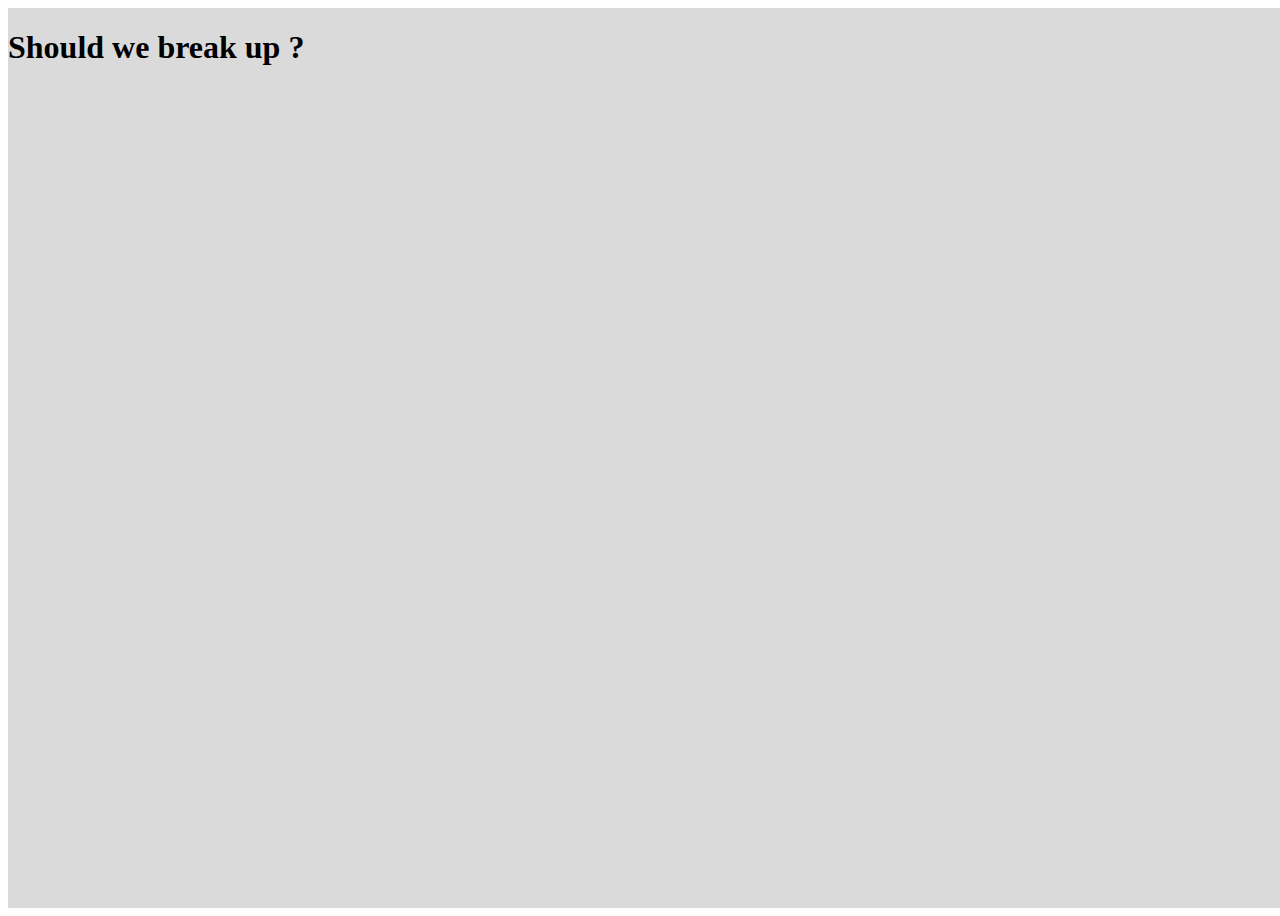
==== index.html @ 4dadf623 "Update index.html" ====
<!DOCTYPE html>
<html lang="en">
<head>
    <meta charset="UTF-8">
    <meta name="viewport" content="width=device-width, initial-scale=1.0">
    <title>Document</title>
    <link rel="stylesheet" href="style.css">
</head>
<body>
   
    <div id="main">
        <div id="text">
            <h1>Should we break up ?</h1>
        </div>
        <div id="options">
            <div id="button1"><a href="#"></a> </div>
            <div id="button2"><a href="#"></a> </div>
        </div>
        
    </div>
    
</body>
</html>
---- style.css ----
body {
    height: 100%;
    width: 100%;
    display: flex;

}

#main {

    display: flex;
    width: 100%;
    height: 100vh;
    position: relative;
    background-color: #dadada;
}

#left {
    position: relative;
    width: 80%;
    height: 100%;

}

#ltop {
    position: relative;
    background-color: white;
    background-image: url(https://i.pinimg.com/564x/20/63/33/206333ce450bfa78ce8bdd6bb4a281b0.jpg);
    width: 100%;
    height: 70%;
    background-size: 600px;
    background-position: left;
    background-repeat: no-repeat;
}

.LTcontent {
    font-family: 'Poppins';
    position: absolute;
    left: 50%;
    top: 40%;
    transform: translate(-50%, -50%);
    font-size: 25px;
}

#LT-BtmIcon {
    display: flex;
    align-items: center;
    justify-content: center;
    font-size: 25px;
    width: 70px;
    height: 60px;
    background-color: rgba(236, 236, 236, 0.829);
    position: absolute;
    bottom: 0;
    right: 0;
}

#left #lbottom {
    /* display: none; */
    width: 100%;
    height: 30vh;
    background-color: #222;
}

#LBcontent {
    font-family: 'Gilroy';
    display: flex;
    padding: 40px 70px;
    justify-content: space-between;

}

#LBcontent #left {
    color: rgb(245, 222, 179);
    width: 45%;


}

#LBcontent #left p {
    opacity: 0.65;
}

#LBcontent #right {
    color: wheat;
    width: 45%;
    height: 50px;
}

.row1 {
    display: flex;
    justify-content: space-between;
    padding: 0 40px 0 0;
}

.relement {
    display: flex;
}

.relement .text h3 {
    margin: 0%;
    font-weight: 400;
}

.relement .text {
    margin-left: 15px;
}

.relement p {
    opacity: 0.65;
    margin-top: 4px;
    font-size: 15px
}

#right {
    position: relative;
    width: 20%;
    height: 100%;
}

#rtop {
    display: flex;
    position: relative;
    width: 100%;
    height: 70%;
    background-color: #e9e9e9;
}

.menu {
    width: 50%;
    display: flex;
    flex-direction: column;
    padding: 50px;
}

#rt-icon {
    top: 5%;
    right: 0px;
    position: absolute;
    padding: 10px;
    display: flex;
    flex-direction: column;
}

#rt-icon i {
    font-size: 25px;
}

#rt-icon .ri-search-line:hover {
    scale: 1.1;
}

#rt-icon .ri-menu-line:hover {
    scale: 1.1;
}


#rtop a {
    position: relative;
    text-decoration: none;
    font-weight: 600;
    color: black;
    letter-spacing: 2px;
    font-family: 'Montserrat';
    margin-bottom: 30px;
    transition: 0.3s;
    font-size: 22px;
}

#rtop a:hover {
    color: rgb(255, 0, 0);
    transform: translateX(11px);
    scale: 1.1;
}

#btmflower {
    position: absolute;
    width: 100px;
    height: 120px;
    left: 0;
    bottom: 0;
    background-image: url(https://images.unsplash.com/photo-1522152182715-35f0a8691e58?q=80&w=1880&auto=format&fit=crop&ixlib=rb-4.0.3&ixid=M3wxMjA3fDB8MHxwaG90by1wYWdlfHx8fGVufDB8fHx8fA%3D%3D);
    background-size: 200px;
    background-position: bottom;
}

#btmflower i {
    display: flex;
    align-items: center;
    justify-content: center;
    width: 40px;
    height: 40px;
    border-radius: 50%;
    font-size: 25px;
    position: absolute;
    top: 50%;
    left: 50%;
    transform: translate(-50%, -50%);
    background-color: #8d8b8b99;
    color: #ffffff;
}

#rbottom {
    width: 100%;
    height: 30%;
    padding: 10px;
    position: relative;
}

#RB-content {
    font-family: 'gilroy';
    position: relative;
    width: 100%;
    height: 100%;
    background-image: url(https://images.unsplash.com/photo-1702180531195-19ee66001b97?q=80&w=2070&auto=format&fit=crop&ixlib=rb-4.0.3&ixid=M3wxMjA3fDB8MHxwaG90by1wYWdlfHx8fGVufDB8fHx8fA%3D%3D);
    background-size: cover;
    background-position: center;
    background-color: wheat;
    
}

.section{
    border-radius: 7px;
    display: flex;
    flex-direction: column;
    margin: 15px;
    bottom: 0%;
    position: absolute;
    width: 90%;
    background-color: white;

}
.section h3{
    font-size: 15px;
    font-weight: 500;
    margin :0;
    width: 14%;
}
#next-icon{
    padding: 10px;
    display: flex;
}
.section i{
    font-size: 15px;
}
.section h2{
    padding: 0 0 20px 0;
    margin: 0 20px;
}
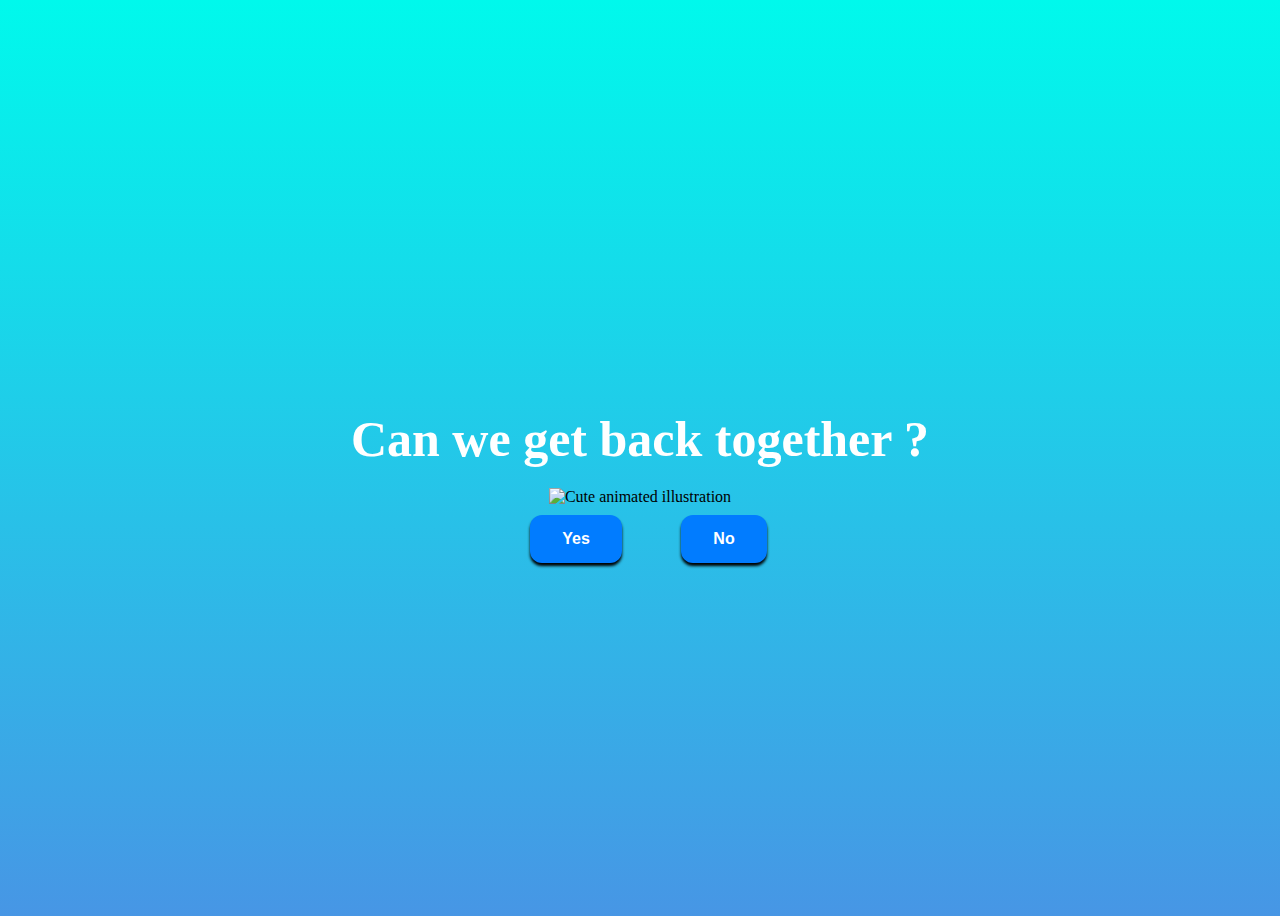
==== commit fb061340: "Update index.html" ====
--- a/index.html
+++ b/index.html
@@ -1,23 +1,51 @@
 <!DOCTYPE html>
 <html lang="en">
-<head>
-    <meta charset="UTF-8">
-    <meta name="viewport" content="width=device-width, initial-scale=1.0">
-    <title>Document</title>
-    <link rel="stylesheet" href="style.css">
-</head>
-<body>
-   
-    <div id="main">
-        <div id="text">
-            <h1>Should we break up ?</h1>
-        </div>
-        <div id="options">
-            <div id="button1"><a href="#"></a> </div>
-            <div id="button2"><a href="#"></a> </div>
-        </div>
-        
+  <head>
+    <link rel="stylesheet" href="style.css" />
+  </head>
+  <body>
+    <div class="container">
+      <div>
+        <h1 class="header_text">Can we get back together ?</h1>
+      </div>
+      
+    
+      <div class="gif_container">
+        <img
+          src="https://i.postimg.cc/pdNqPxx1/milk-and-mocha-cute.gif"
+          alt="Cute animated illustration"
+        />
+      </div>
+      <div class="buttons">
+        <button class="btn" id="yesButton" onclick="nextPage()">Yes</button>
+        <button
+          class="btn"
+          id="noButton"
+          onmouseover="moveButton()"
+          onclick="moveButton()"
+        >
+          No
+        </button>
+
+        <script>
+          function nextPage() {
+            window.location.href = "yes.html";
+          }
+
+          function moveButton() {
+            var x =
+              Math.random() *
+              (window.innerWidth -
+                document.getElementById("noButton").offsetWidth);
+            var y =
+              Math.random() *
+              (window.innerHeight -
+                document.getElementById("noButton").offsetHeight);
+            document.getElementById("noButton").style.left = `${x}px`;
+            document.getElementById("noButton").style.top = `${y}px`;
+          }
+        </script>
+      </div>
     </div>
-    
-</body>
+  </body>
 </html>
--- a/style.css
+++ b/style.css
@@ -1,248 +1,89 @@
 body {
-    height: 100%;
-    width: 100%;
-    display: flex;
+  display: flex;
+  justify-content: center;
+  align-items: center;
+  height: 100vh;
+  font-family: gilroy;
 
+  background: linear-gradient(rgb(0, 249, 236), rgb(71, 150, 229));
 }
 
-#main {
-
-    display: flex;
-    width: 100%;
-    height: 100vh;
-    position: relative;
-    background-color: #dadada;
+#noButton {
+  position: absolute;
+  margin-left: 150px;
+  transition: 0.5s;
+  margin-top: 30px;
 }
 
-#left {
-    position: relative;
-    width: 80%;
-    height: 100%;
-
+#yesButton {
+  position: absolute;
+  margin-right: 150px;
+  margin-top: 30px;
 }
 
-#ltop {
-    position: relative;
-    background-color: white;
-    background-image: url(https://i.pinimg.com/564x/20/63/33/206333ce450bfa78ce8bdd6bb4a281b0.jpg);
-    width: 100%;
-    height: 70%;
-    background-size: 600px;
-    background-position: left;
-    background-repeat: no-repeat;
+.header_text {
+  /* font-family: "Nunito"; */
+  font-size: 50px;
+  font-weight: bold;
+
+  text-align: center;
+  margin-top: 20px;
+  margin-bottom: 20px;
+  color: #ffffff;
 }
 
-.LTcontent {
-    font-family: 'Poppins';
-    position: absolute;
-    left: 50%;
-    top: 40%;
-    transform: translate(-50%, -50%);
-    font-size: 25px;
+.text {
+  /* font-family: "Nunito"; */
+  font-size: 25px;
+  font-weight: bold;
+  color: white;
+  text-align: center;
+  margin-top: 20px;
+  margin-bottom: 0px;
 }
 
-#LT-BtmIcon {
-    display: flex;
-    align-items: center;
-    justify-content: center;
-    font-size: 25px;
-    width: 70px;
-    height: 60px;
-    background-color: rgba(236, 236, 236, 0.829);
-    position: absolute;
-    bottom: 0;
-    right: 0;
+.buttons {
+  display: flex;
+  flex-direction: row;
+  justify-content: center;
+  align-items: center;
+  margin-top: 20px;
+  margin-left: 20px;
 }
 
-#left #lbottom {
-    /* display: none; */
-    width: 100%;
-    height: 30vh;
-    background-color: #222;
+.btn {
+  background-color: #017cff;
+  color: white;
+  font-weight: 600;
+  padding: 15px 32px;
+  text-align: center;
+  display: inline-block;
+  font-size: 16px;
+  margin: 4px 2px;
+  cursor: pointer;
+  border: none;
+  border-radius: 12px;
+  transition: background-color 0.3s ease;
+  box-shadow: 0 3px 3px black;
 }
 
-#LBcontent {
-    font-family: 'Gilroy';
-    display: flex;
-    padding: 40px 70px;
-    justify-content: space-between;
-
+.btn:hover {
+  background-color: #ffffff;
+  color: #017cff;
 }
 
-#LBcontent #left {
-    color: rgb(245, 222, 179);
-    width: 45%;
-
-
+.gif_container {
+  display: flex;
+  justify-content: center;
+  align-items: center;
 }
-
-#LBcontent #left p {
-    opacity: 0.65;
+p {
+  color: white;
+  margin-left: 50%;
 }
-
-#LBcontent #right {
-    color: wheat;
-    width: 45%;
-    height: 50px;
+p a {
+  color: rgb(255, 255, 255);
+  font-size: 20px;
+  font-weight: 600;
+  opacity: 0.25;
 }
-
-.row1 {
-    display: flex;
-    justify-content: space-between;
-    padding: 0 40px 0 0;
-}
-
-.relement {
-    display: flex;
-}
-
-.relement .text h3 {
-    margin: 0%;
-    font-weight: 400;
-}
-
-.relement .text {
-    margin-left: 15px;
-}
-
-.relement p {
-    opacity: 0.65;
-    margin-top: 4px;
-    font-size: 15px
-}
-
-#right {
-    position: relative;
-    width: 20%;
-    height: 100%;
-}
-
-#rtop {
-    display: flex;
-    position: relative;
-    width: 100%;
-    height: 70%;
-    background-color: #e9e9e9;
-}
-
-.menu {
-    width: 50%;
-    display: flex;
-    flex-direction: column;
-    padding: 50px;
-}
-
-#rt-icon {
-    top: 5%;
-    right: 0px;
-    position: absolute;
-    padding: 10px;
-    display: flex;
-    flex-direction: column;
-}
-
-#rt-icon i {
-    font-size: 25px;
-}
-
-#rt-icon .ri-search-line:hover {
-    scale: 1.1;
-}
-
-#rt-icon .ri-menu-line:hover {
-    scale: 1.1;
-}
-
-
-#rtop a {
-    position: relative;
-    text-decoration: none;
-    font-weight: 600;
-    color: black;
-    letter-spacing: 2px;
-    font-family: 'Montserrat';
-    margin-bottom: 30px;
-    transition: 0.3s;
-    font-size: 22px;
-}
-
-#rtop a:hover {
-    color: rgb(255, 0, 0);
-    transform: translateX(11px);
-    scale: 1.1;
-}
-
-#btmflower {
-    position: absolute;
-    width: 100px;
-    height: 120px;
-    left: 0;
-    bottom: 0;
-    background-image: url(https://images.unsplash.com/photo-1522152182715-35f0a8691e58?q=80&w=1880&auto=format&fit=crop&ixlib=rb-4.0.3&ixid=M3wxMjA3fDB8MHxwaG90by1wYWdlfHx8fGVufDB8fHx8fA%3D%3D);
-    background-size: 200px;
-    background-position: bottom;
-}
-
-#btmflower i {
-    display: flex;
-    align-items: center;
-    justify-content: center;
-    width: 40px;
-    height: 40px;
-    border-radius: 50%;
-    font-size: 25px;
-    position: absolute;
-    top: 50%;
-    left: 50%;
-    transform: translate(-50%, -50%);
-    background-color: #8d8b8b99;
-    color: #ffffff;
-}
-
-#rbottom {
-    width: 100%;
-    height: 30%;
-    padding: 10px;
-    position: relative;
-}
-
-#RB-content {
-    font-family: 'gilroy';
-    position: relative;
-    width: 100%;
-    height: 100%;
-    background-image: url(https://images.unsplash.com/photo-1702180531195-19ee66001b97?q=80&w=2070&auto=format&fit=crop&ixlib=rb-4.0.3&ixid=M3wxMjA3fDB8MHxwaG90by1wYWdlfHx8fGVufDB8fHx8fA%3D%3D);
-    background-size: cover;
-    background-position: center;
-    background-color: wheat;
-    
-}
-
-.section{
-    border-radius: 7px;
-    display: flex;
-    flex-direction: column;
-    margin: 15px;
-    bottom: 0%;
-    position: absolute;
-    width: 90%;
-    background-color: white;
-
-}
-.section h3{
-    font-size: 15px;
-    font-weight: 500;
-    margin :0;
-    width: 14%;
-}
-#next-icon{
-    padding: 10px;
-    display: flex;
-}
-.section i{
-    font-size: 15px;
-}
-.section h2{
-    padding: 0 0 20px 0;
-    margin: 0 20px;
-}
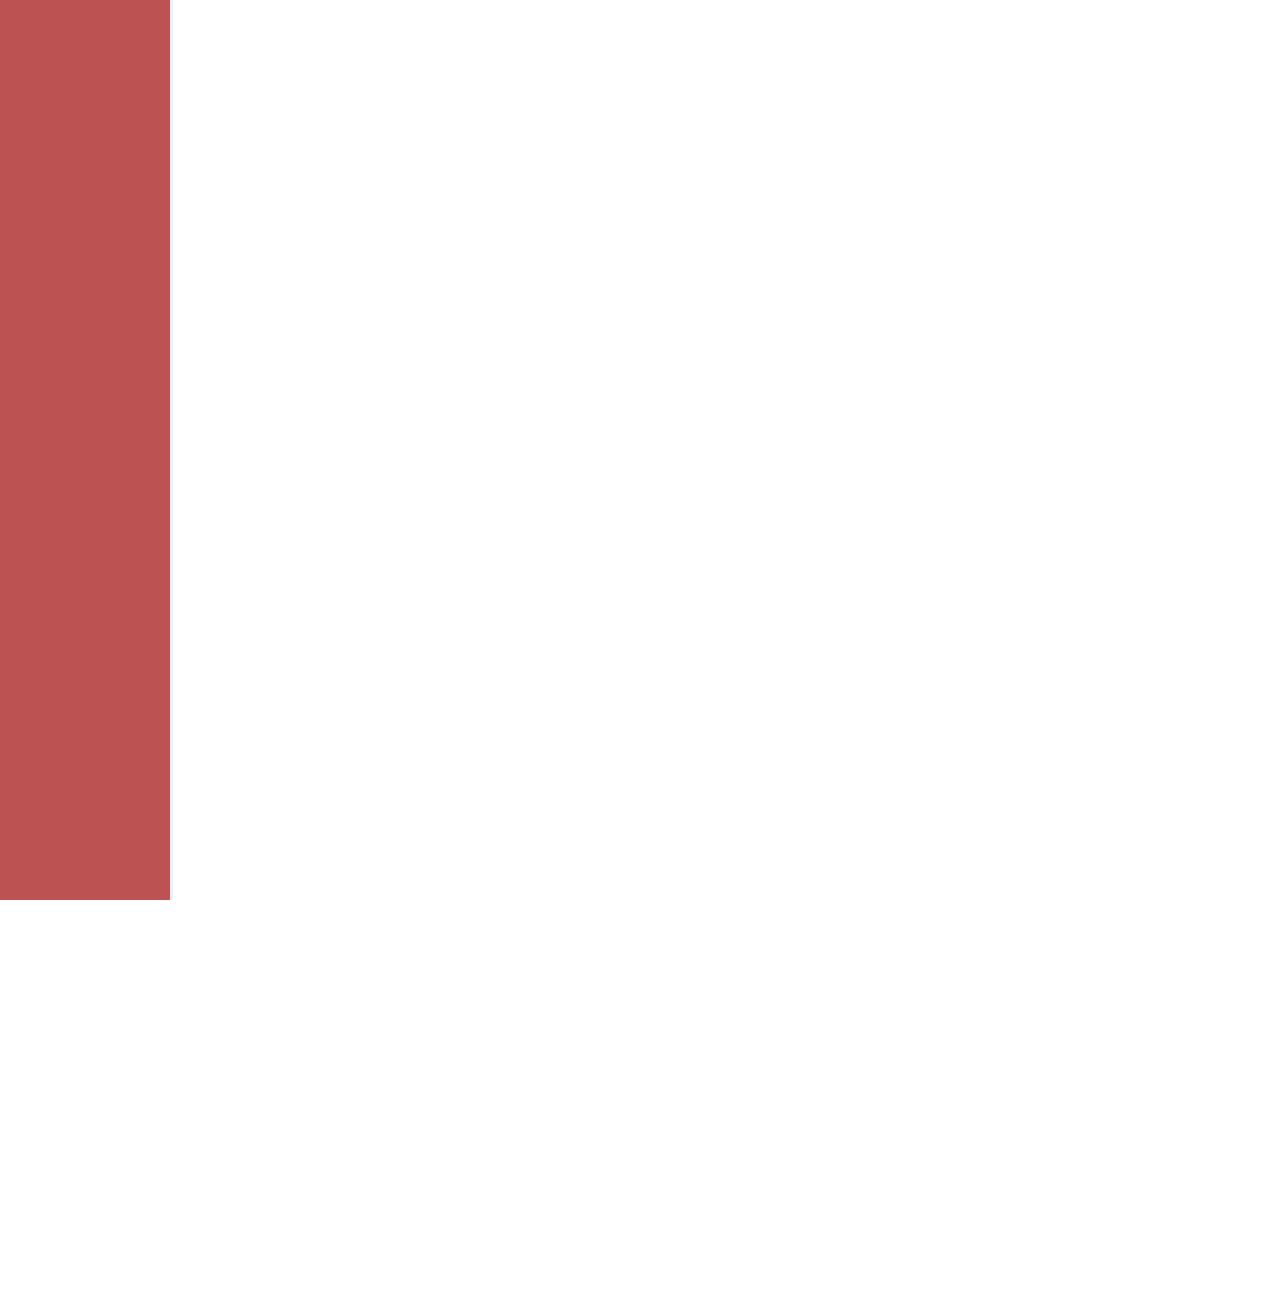
==== commit 90aaa1c3: "add" ====
--- a/index.html
+++ b/index.html
@@ -1,51 +1,71 @@
 <!DOCTYPE html>
 <html lang="en">
-  <head>
-    <link rel="stylesheet" href="style.css" />
-  </head>
-  <body>
-    <div class="container">
-      <div>
-        <h1 class="header_text">Can we get back together ?</h1>
-      </div>
-      
-    
-      <div class="gif_container">
-        <img
-          src="https://i.postimg.cc/pdNqPxx1/milk-and-mocha-cute.gif"
-          alt="Cute animated illustration"
-        />
-      </div>
-      <div class="buttons">
-        <button class="btn" id="yesButton" onclick="nextPage()">Yes</button>
-        <button
-          class="btn"
-          id="noButton"
-          onmouseover="moveButton()"
-          onclick="moveButton()"
-        >
-          No
-        </button>
 
-        <script>
-          function nextPage() {
-            window.location.href = "yes.html";
-          }
+    <head>
+        <meta charset="UTF-8">
+        <meta name="viewport" content="width=device-width, initial-scale=1.0">
+        <title>Document</title>
+        <link rel="stylesheet" href="style.css">
+    </head>
 
-          function moveButton() {
-            var x =
-              Math.random() *
-              (window.innerWidth -
-                document.getElementById("noButton").offsetWidth);
-            var y =
-              Math.random() *
-              (window.innerHeight -
-                document.getElementById("noButton").offsetHeight);
-            document.getElementById("noButton").style.left = `${x}px`;
-            document.getElementById("noButton").style.top = `${y}px`;
-          }
-        </script>
-      </div>
-    </div>
-  </body>
-</html>
+    <body>
+        <div id="main">
+
+            <div id="left">
+
+                <div id="text">
+                    <h1 class="a"><span>Nike</span> AirPerformax</h1>
+                    <h2 class="a">Air Max Series</h2>
+                    <p class="a">Lorem ipsum dolor sit, amet consectetur adipisicing elit. Doloribus, corporis optio
+                        earum
+                        voluptas veniam aspernatur cumque dolorem nihil blanditiis minus porro maiores dolorum labore
+                        voluptatibus nostrum quibusdam iste eos sunt.</p>
+                    <button class="a">Check Out </button>
+                </div>
+                <div id="btm" class="a">
+                    <h3>Lorem ipsum dolor sit amet.</h3>
+                    <p>Lorem ipsum dolor sit amet consectetur adipisicing elit. Odit, reprehenderit soluta cum velit
+                        quibusdam
+                    </p>
+                </div>
+            </div>
+            <div id="right">
+                <img id="shoes" src="nike_air_max-removebg-preview (3).png" alt=" nike AIR MAX 90">
+                <div class="a" id="centre">
+                    <h1 class="a"><span>Adidas</span> BehenKaLauda</h1>
+                    <h2 class="a"><span>Exclusively made for</span> India </h2>
+                    <p class="a"> adidas ki maa ki chut Lorem ipsum dolor sit amet consectetur adipisicing elit. Quia
+                        reiciendis
+                        nobis animi enim aliquid iure odit atque nisi labore neque.</p>
+
+                    <div class="a" id="btns">
+                        <button>360° view</button>
+                        <button>Add to cart</button>
+                    </div>
+                    <h3 class="a">Sample images</h3>
+                    <div class="a" id="sample">
+
+                        <div class="samples">
+                            <img src="6604652f820956257a37eedc-nike-mens-sneaker.jpg" alt="">
+                        </div>
+                        <div class="samples">
+                            <img src="6604652f820956257a37eedb-nike-mens-sneaker.jpg" alt="">
+                        </div>
+                        <div class="samples">
+                            <img src="6539033f5a0f10754f0266da-nike-men-39-s-race-running-shoe.jpg" alt="">
+                        </div>
+
+
+                    </div>
+
+                </div>
+            </div>
+        </div>
+
+        <script src="https://cdnjs.cloudflare.com/ajax/libs/gsap/3.12.5/gsap.min.js"
+            integrity="sha512-7eHRwcbYkK4d9g/6tD/mhkf++eoTHwpNM9woBxtPUBWm67zeAfFC+HrdoE2GanKeocly/VxeLvIqwvCdk7qScg=="
+            crossorigin="anonymous" referrerpolicy="no-referrer"></script>
+        <script src="script.js"></script>
+    </body>
+
+</html>--- a/style.css
+++ b/style.css
@@ -1,89 +1,180 @@
-body {
-  display: flex;
-  justify-content: center;
-  align-items: center;
-  height: 100vh;
-  font-family: gilroy;
-
-  background: linear-gradient(rgb(0, 249, 236), rgb(71, 150, 229));
+* {
+    padding: 0;
+    margin: 0;
+    box-sizing: border-box;
+    font-family: sans-serif;
 }
 
-#noButton {
-  position: absolute;
-  margin-left: 150px;
-  transition: 0.5s;
-  margin-top: 30px;
+html,
+body {
+    height: 100%;
+    width: 100%;
 }
 
-#yesButton {
-  position: absolute;
-  margin-right: 150px;
-  margin-top: 30px;
+#main {
+    height: 100%;
+    width: 100%;
+    display: flex;
 }
 
-.header_text {
-  /* font-family: "Nunito"; */
-  font-size: 50px;
-  font-weight: bold;
-
-  text-align: center;
-  margin-top: 20px;
-  margin-bottom: 20px;
-  color: #ffffff;
+#left {
+    position: relative;
+    color: rgb(255, 255, 255);
+    height: 100%;
+    width: 35%;
+    background-color: rgb(188, 82, 82);
 }
 
-.text {
-  /* font-family: "Nunito"; */
-  font-size: 25px;
-  font-weight: bold;
-  color: white;
-  text-align: center;
-  margin-top: 20px;
-  margin-bottom: 0px;
+#left #text {
+    width: 80%;
+    position: absolute;
+    top: 20%;
+    left: 10%;
 }
 
-.buttons {
-  display: flex;
-  flex-direction: row;
-  justify-content: center;
-  align-items: center;
-  margin-top: 20px;
-  margin-left: 20px;
+#left #text h1 {
+    font-size: 58px;
+    line-height: 1;
 }
 
-.btn {
-  background-color: #017cff;
-  color: white;
-  font-weight: 600;
-  padding: 15px 32px;
-  text-align: center;
-  display: inline-block;
-  font-size: 16px;
-  margin: 4px 2px;
-  cursor: pointer;
-  border: none;
-  border-radius: 12px;
-  transition: background-color 0.3s ease;
-  box-shadow: 0 3px 3px black;
+#left #text h1 span {
+    font-weight: 200;
 }
 
-.btn:hover {
-  background-color: #ffffff;
-  color: #017cff;
+#left #text h2 {
+    margin-top: 7px;
+    line-height: 1.5;
+    font-size: 25px;
+    font-weight: 200;
 }
 
-.gif_container {
-  display: flex;
-  justify-content: center;
-  align-items: center;
+#left #text p {
+    font-size: 17px;
+    width: 70%;
+    margin-top: 20px;
+    line-height: 1.4;
+    opacity: .8;
 }
-p {
-  color: white;
-  margin-left: 50%;
+
+#left #text button {
+    color: rgb(177, 64, 64);
+    font-size: 17px;
+    font-weight: 700;
+    margin-top: 20px;
+    padding: 7px 20px;
+    border: none;
+
 }
-p a {
-  color: rgb(255, 255, 255);
-  font-size: 20px;
-  font-weight: 600;
-  opacity: 0.25;
+
+#left #btm {
+    padding: 10px 20px;
+    font-size: 14px;
+    position: absolute;
+    width: 80%;
+    color: rgb(156, 53, 53);
+    background-color: white;
+    bottom: 10px;
+    left: 10%;
+    border-radius: 5px;
 }
+
+#left #btm p {
+    color: black;
+    opacity: 0.7;
+}
+
+#right {
+    position: relative;
+    height: 100%;
+    width: 65%;
+    background-color: rgb(231, 241, 250);
+}
+
+#right>img {
+    position: absolute;
+    top: 50%;
+    left: -5%;
+    transform: translate(-50%, -50%) rotate(-30deg);
+}
+
+#right #centre {
+    position: relative;
+    position: absolute;
+    width: 70%;
+    top: 20%;
+    left: 27%;
+}
+
+#right #centre h1 {
+    font-size: 55px;
+    color: rgb(236, 85, 85);
+    margin-bottom: 15px;
+}
+
+#right #centre h1 span {
+    color: rgba(0, 0, 0, 0.685);
+    font-weight: 200;
+}
+
+#centre h2 {
+    margin-bottom: 15px;
+}
+
+#right #centre h2 span {
+    font-weight: 200;
+}
+
+#right #centre p {
+    width: 70%;
+    font-size: 17px;
+    line-height: 1.5;
+}
+
+#right #btns {
+    margin-top: 20px;
+    display: flex;
+    gap: 50px;
+
+}
+
+#right #btns button {
+    font-size: 16px;
+    background-color: rgb(240, 230, 230);
+    border: none;
+    font-weight: 700;
+    padding: 6px 20px;
+    border-radius: 2px;
+}
+
+#right #btns button:nth-child(1) {
+    border: 1px solid black;
+    border-radius: 15px;
+}
+
+#right #btns button:nth-child(2) {
+    border-radius: 50px;
+    color: white;
+    background-color: rgb(232, 91, 91);
+
+}
+
+#sample {
+    display: flex;
+    gap: 19px;
+}
+
+#centre>h3 {
+    margin-top: 20px;
+}
+
+.samples {
+
+    margin-top: 20px;
+    /* background-color: red; */
+
+    width: 120px;
+}
+
+.samples img {
+    width: 100%;
+}